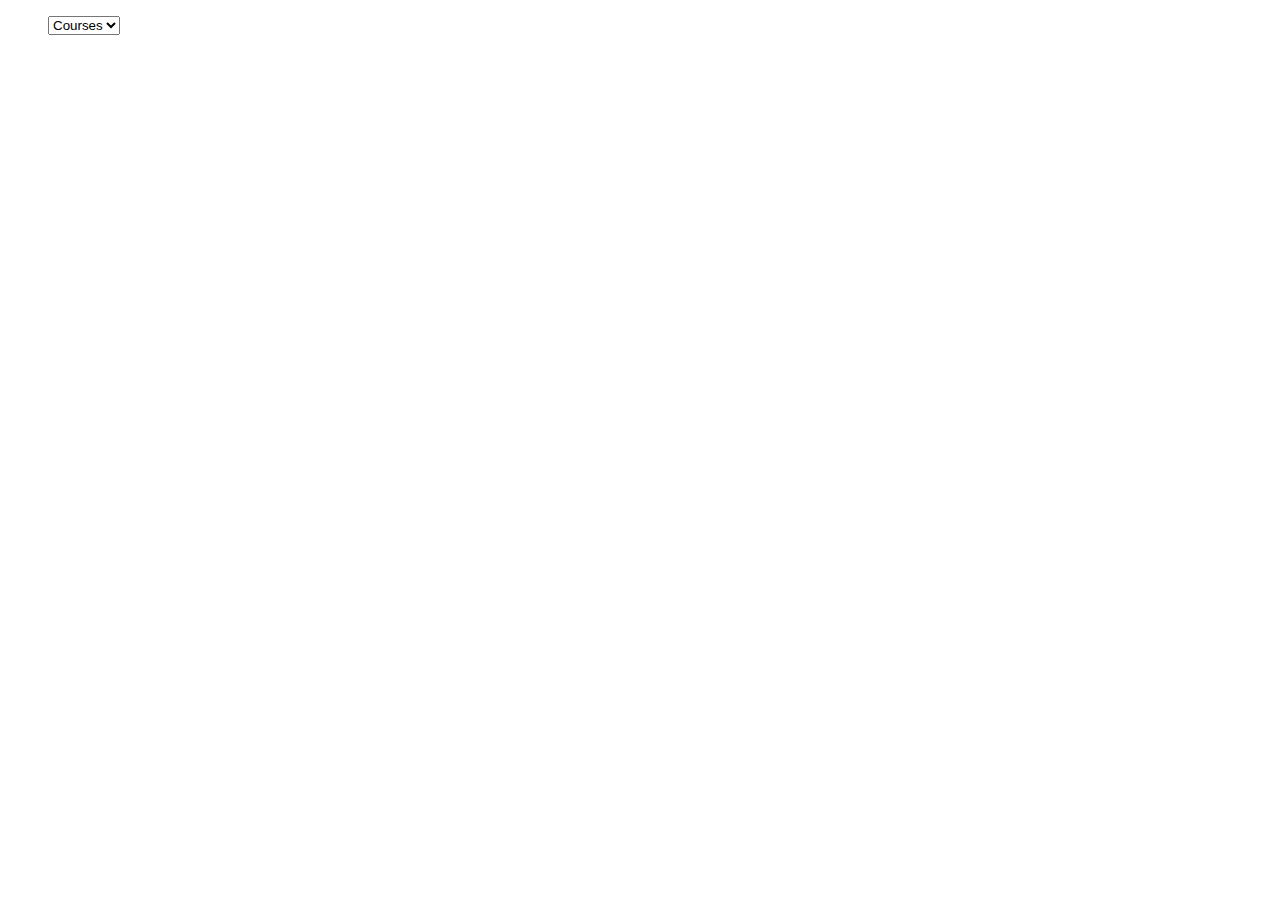
==== class03-materials/khan.html @ cc34e8ff "upated" ====
<!DOCTYPE html>
<html lang="en">
<head>
    <meta charset="UTF-8">
    <meta http-equiv="X-UA-Compatible" content="IE=edge">
    <meta name="viewport" content="width=device-width, initial-scale=1.0">
    <link rel="stylesheet" href="style.css">
    <title>Khan Academy</title>
</head>
<header>
    <nav>
        <ul>
            <select name="Courses">
                <option>Courses</option>
            </select>
        </ul>
    </nav>
</header>
<body>
    
</body>
</html>
---- class03-materials/style.css ----
/* No CSS *//*# sourceMappingURL=style.css.map */
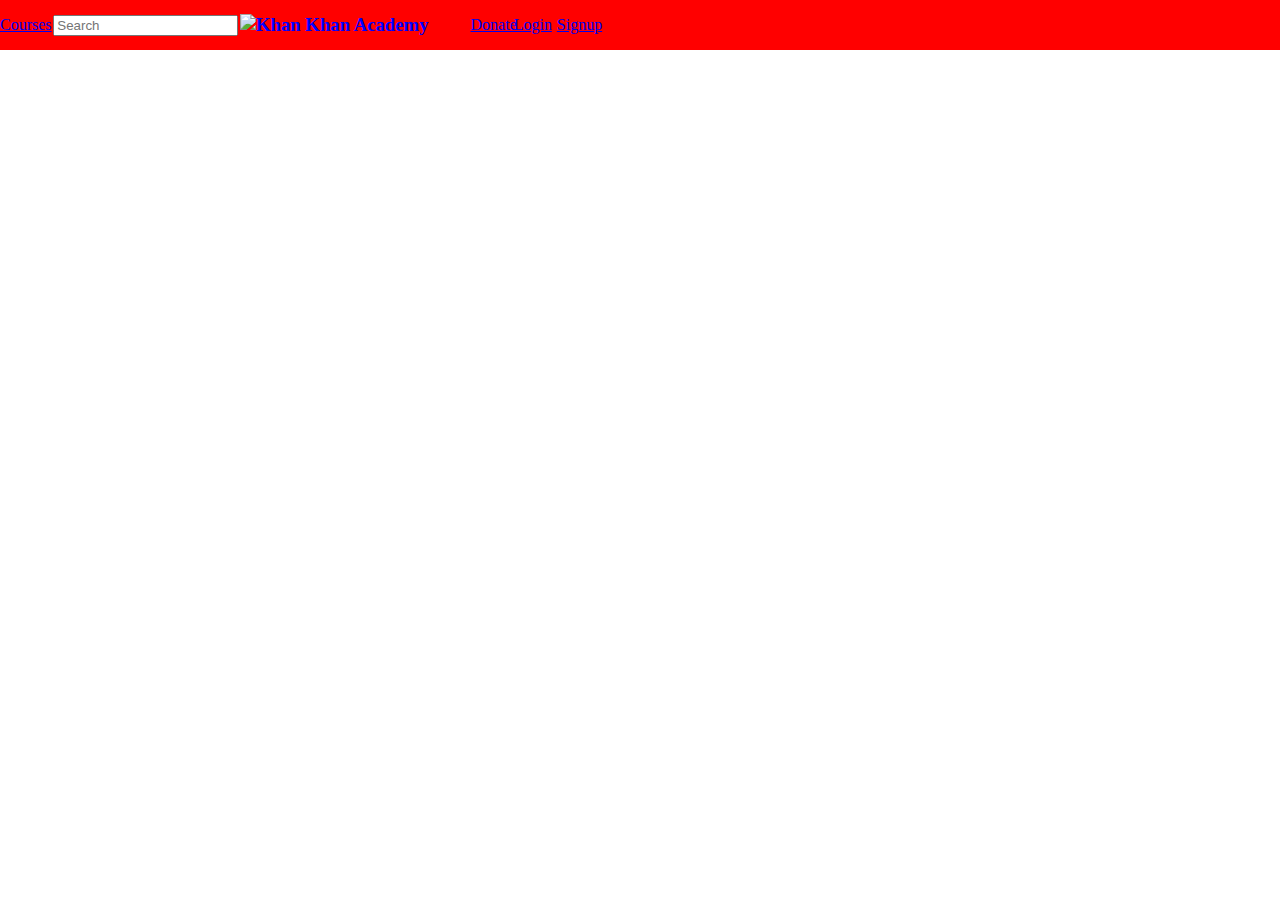
==== commit 74ee1d10: "Update" ====
--- a/class03-materials/khan.html
+++ b/class03-materials/khan.html
@@ -7,16 +7,22 @@
     <link rel="stylesheet" href="style.css">
     <title>Khan Academy</title>
 </head>
-<header>
-    <nav>
-        <ul>
-            <select name="Courses">
-                <option>Courses</option>
-            </select>
-        </ul>
-    </nav>
-</header>
 <body>
-    
-</body>
+    <header>
+        <nav>
+            <a href="#">Courses</a>
+            <form action="">
+                <input type="text" placeholder="Search" class="text">
+            </form>
+            <h3><img src="" alt="Khan"> Khan Academy</h3>
+            <ul>
+                <li><a href="#">Donate</a></li>
+                <li><a href="#">Login</a></li>
+                <li><a href="#">Signup</a></li>
+            </ul>
+        </nav>
+    </header>
+
+    <body>
+
 </html>--- a/class03-materials/style.css
+++ b/class03-materials/style.css
@@ -1 +1,44 @@
-/* No CSS *//*# sourceMappingURL=style.css.map */+body {
+  margin: 0;
+  padding: 0;
+}
+
+.text {
+  color: blue;
+}
+
+header {
+  max-width: 100%;
+  background: red;
+  color: blue;
+}
+
+header nav {
+  min-width: 600px;
+  max-height: 50px;
+  display: -webkit-box;
+  display: -ms-flexbox;
+  display: flex;
+  -webkit-box-pack: justify;
+      -ms-flex-pack: justify;
+          justify-content: space-between;
+  -webkit-box-align: center;
+      -ms-flex-align: center;
+          align-items: center;
+  width: 10%;
+}
+
+header nav ul {
+  display: -webkit-box;
+  display: -ms-flexbox;
+  display: flex;
+  -webkit-box-pack: space-evenly;
+      -ms-flex-pack: space-evenly;
+          justify-content: space-evenly;
+}
+
+header nav ul li {
+  width: 33%;
+  list-style: none;
+}
+/*# sourceMappingURL=style.css.map */